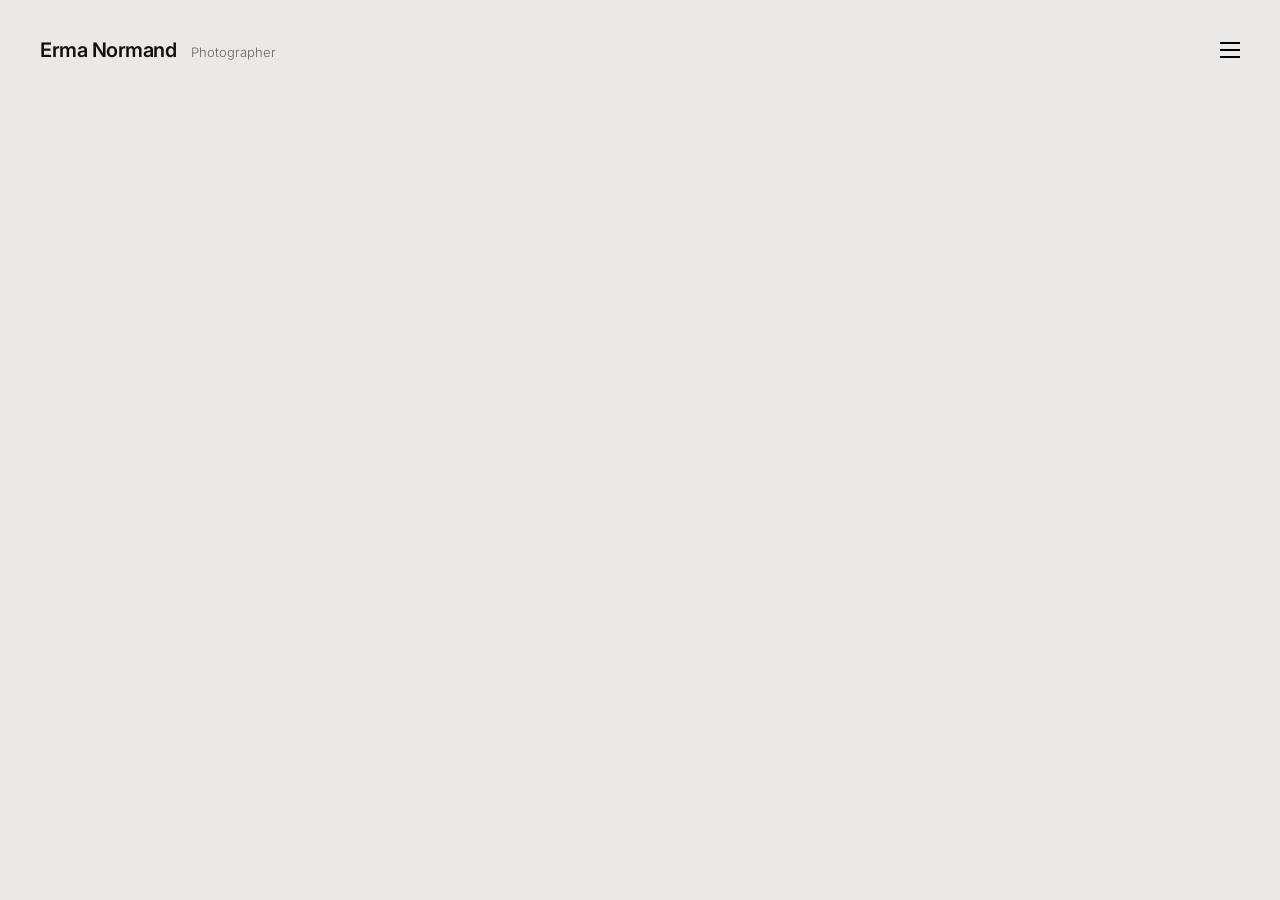
==== index.html @ 84e6f66c "Add files via upload" ====
<!DOCTYPE html>
<html lang="ko">
<head>
    <meta charset="UTF-8">
    <meta name="viewport" content="width=device-width, initial-scale=1.0">
    <title>Erma Normand | Photographer</title>
    <link rel="preconnect" href="https://fonts.googleapis.com">
    <link href="https://fonts.googleapis.com/css2?family=Inter:wght@300;400;600&display=swap" rel="stylesheet">
    <link rel="stylesheet" href="style.css">
</head>
<body>

    <header class="site-header">
        <div class="header-left">
            <h1 class="site-logo">Erma Normand</h1>
            <span class="site-subtitle">Photographer</span>
        </div>
        <button class="menu-toggle" aria-label="메뉴 열기">
            <span></span>
            <span></span>
            <span></span>
        </button>
    </header>

    <main class="gallery-container" id="gallery-feed"></main>

    <script src="script.js"></script>
</body>
</html>
---- style.css ----
/* 기본 초기화 */
* { box-sizing: border-box; margin: 0; padding: 0; }
body {
    background-color: #eae9e7; /* 레퍼런스의 따뜻한 그레이 배경색 */
    color: #111;
    font-family: 'Inter', sans-serif; /* 전체 고딕체 적용 */
    line-height: 1.5;
    padding: 0 40px; /* 좌우 여백 */
    -webkit-font-smoothing: antialiased;
}

/* 헤더 스타일: 레퍼런스와 동일하게 좌 로고, 우 햄버거 */
.site-header {
    height: 100px;
    display: flex;
    justify-content: space-between;
    align-items: center;
    max-width: 1400px;
    margin: 0 auto;
}

.header-left { display: flex; align-items: baseline; gap: 15px; }
.site-logo { font-size: 20px; font-weight: 600; letter-spacing: -0.5px; }
.site-subtitle { font-size: 13px; font-weight: 300; color: #666; }

/* 햄버거 메뉴 아이콘 */
.menu-toggle {
    background: none; border: none; cursor: pointer;
    width: 20px; height: 16px;
    display: flex; flex-direction: column; justify-content: space-between;
}
.menu-toggle span { display: block; width: 100%; height: 2px; background-color: #000; }

/* [핵심] 불규칙 조밀 갤러리 (Masonry 레이아웃) */
.gallery-container {
    max-width: 1400px;
    margin: 20px auto 100px;
    column-count: 3; /* 세로 컬럼 수. 화면이 크면 3개 */
    column-gap: 30px; /* 컬럼 사이 간격. 아주 좁게 */
}

/* 개별 이미지 아이템 */
.post-article {
    break-inside: avoid; /* 이미지가 컬럼 사이에서 잘리지 않도록 함 */
    margin-bottom: 30px; /* 아래쪽 간격 */
    position: relative;
    overflow: hidden;
}

.post-image {
    width: 100%;
    height: auto;
    display: block;
    /* transition: transform 0.4s ease; /* 호버 효과를 원하면 주석 해제 */
}

/* 마우스 올렸을 때 효과 (원할 경우 주석 해제) */
/* .post-article:hover .post-image { transform: scale(1.03); } */

/* 모바일 화면 대응 */
@media (max-width: 900px) {
    body { padding: 0 20px; }
    .gallery-container { column-count: 2; column-gap: 20px; }
}
@media (max-width: 600px) {
    .gallery-container { column-count: 1; column-gap: 15px; }
}
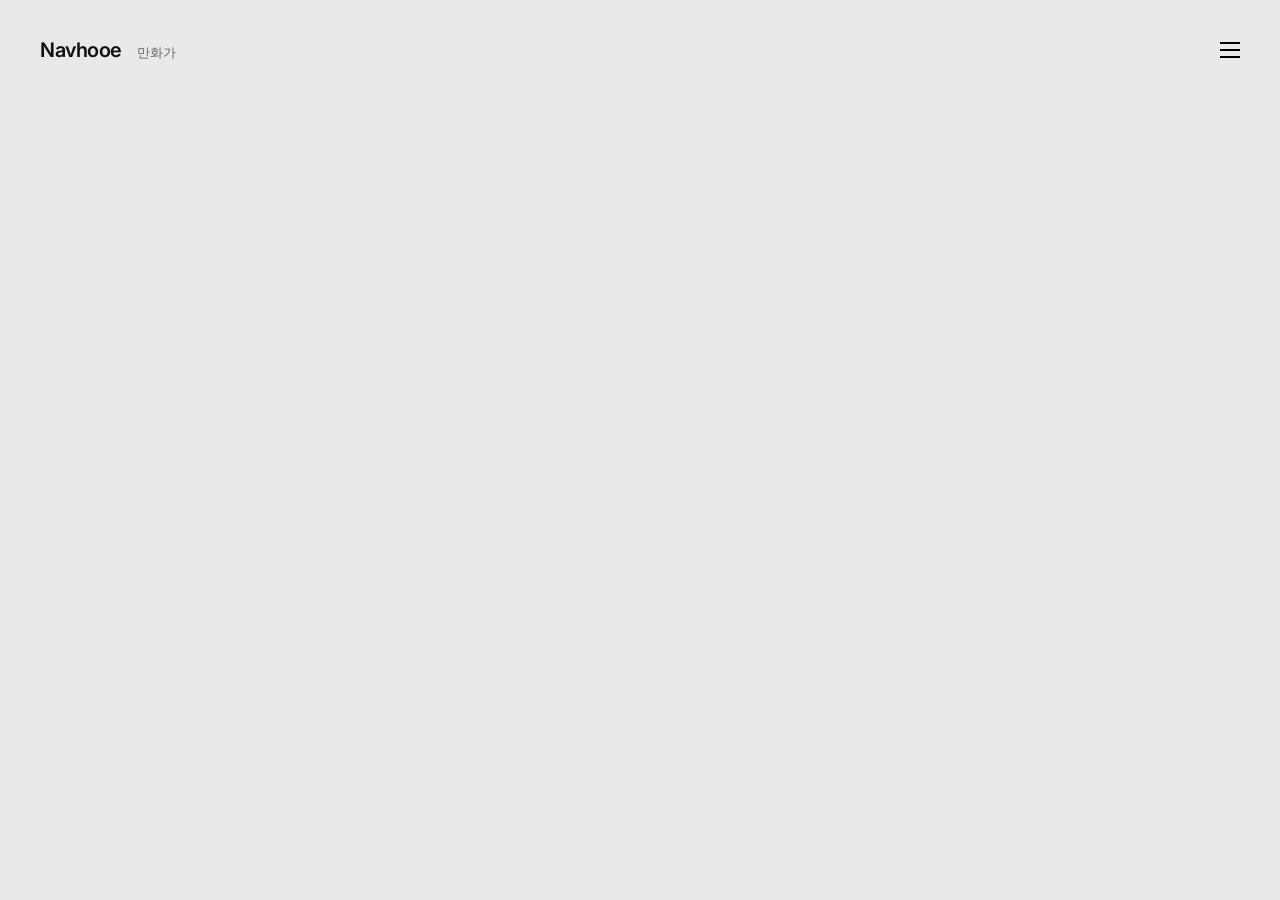
==== commit ee11ff39: "Add files via upload" ====
--- a/index.html
+++ b/index.html
@@ -3,7 +3,7 @@
 <head>
     <meta charset="UTF-8">
     <meta name="viewport" content="width=device-width, initial-scale=1.0">
-    <title>Erma Normand | Photographer</title>
+    <title>Navhooe | 만화가</title>
     <link rel="preconnect" href="https://fonts.googleapis.com">
     <link href="https://fonts.googleapis.com/css2?family=Inter:wght@300;400;600&display=swap" rel="stylesheet">
     <link rel="stylesheet" href="style.css">
@@ -12,16 +12,26 @@
 
     <header class="site-header">
         <div class="header-left">
-            <h1 class="site-logo">Erma Normand</h1>
-            <span class="site-subtitle">Photographer</span>
+            <h1 class="site-logo">Navhooe</h1>
+            <span class="site-subtitle">만화가</span>
         </div>
-        <button class="menu-toggle" aria-label="메뉴 열기">
+        <button class="menu-toggle" id="menu-toggle-btn" aria-label="메뉴 열기">
             <span></span>
             <span></span>
             <span></span>
         </button>
     </header>
 
+    <div class="menu-overlay" id="menu-overlay-area">
+        <button class="close-overlay" id="close-overlay-btn" aria-label="메뉴 닫기">
+            X
+        </button>
+        <ul>
+            <li><a href="index.html">포트폴리오</a></li>
+            <li><a href="about.html">Erma에 대하여</a></li>
+            </ul>
+    </div>
+
     <main class="gallery-container" id="gallery-feed"></main>
 
     <script src="script.js"></script>
--- a/style.css
+++ b/style.css
@@ -1,4 +1,6 @@
-/* 기본 초기화 */
+/* style.css */
+
+/* --- 기본 설정 및 폰트 --- */
 * { box-sizing: border-box; margin: 0; padding: 0; }
 body {
     background-color: #eae9e7; /* 레퍼런스의 따뜻한 그레이 배경색 */
@@ -7,9 +9,25 @@
     line-height: 1.5;
     padding: 0 40px; /* 좌우 여백 */
     -webkit-font-smoothing: antialiased;
-}
-
-/* 헤더 스타일: 레퍼런스와 동일하게 좌 로고, 우 햄버거 */
+    position: relative; /* 오버레이 메뉴를 위해 */
+    overflow-x: hidden;
+}
+
+/* --- [핵심] 촌스러운 링크 스타일 제거 및 세련된 호버 효과 --- */
+a {
+    text-decoration: none; /* 밑줄 제거 */
+    color: #111; /* 보라색 대신 검정색 고정 */
+    transition: opacity 0.3s;
+}
+/* 다 가본 링크 색 제거: a:visited, a:active 모두 color를 #111로 고정 */
+a:visited, a:active {
+    color: #111; 
+}
+a:hover {
+    color: #888; /* 호버했을 때만 부드럽게 색 변화 */
+}
+
+/* --- 헤더 스타일: 좌 로고, 우 햄버거 (공통) --- */
 .site-header {
     height: 100px;
     display: flex;
@@ -17,51 +35,171 @@
     align-items: center;
     max-width: 1400px;
     margin: 0 auto;
+    position: relative; /* 메뉴 토글 버튼을 위해 */
 }
 
 .header-left { display: flex; align-items: baseline; gap: 15px; }
 .site-logo { font-size: 20px; font-weight: 600; letter-spacing: -0.5px; }
 .site-subtitle { font-size: 13px; font-weight: 300; color: #666; }
 
-/* 햄버거 메뉴 아이콘 */
+/* --- 햄버거 메뉴 토글 버튼 (공통) --- */
 .menu-toggle {
     background: none; border: none; cursor: pointer;
     width: 20px; height: 16px;
     display: flex; flex-direction: column; justify-content: space-between;
-}
-.menu-toggle span { display: block; width: 100%; height: 2px; background-color: #000; }
-
-/* [핵심] 불규칙 조밀 갤러리 (Masonry 레이아웃) */
+    z-index: 1001; /* 오버레이보다 위 */
+}
+.menu-toggle span { display: block; width: 100%; height: 2px; background-color: #000; transition: all 0.3s; }
+
+/* 메뉴가 열렸을 때 햄버거 아이콘 변환 (X 형태) */
+.menu-open .menu-toggle span:nth-child(1) { transform: rotate(45deg) translate(5px, 5px); }
+.menu-open .menu-toggle span:nth-child(2) { opacity: 0; }
+.menu-open .menu-toggle span:nth-child(3) { transform: rotate(-45deg) translate(5px, -5px); }
+
+/* --- [수정] 오버레이 드롭다운 메뉴 스타일 (image_4.png처럼) --- */
+.menu-overlay {
+    position: fixed;
+    top: 0; left: 0;
+    width: 100vw; height: 100vh;
+    background-color: rgba(234, 233, 231, 0.95); /* 투명한 따뜻한 그레이 배경 */
+    z-index: 1000;
+    display: flex;
+    flex-direction: column;
+    justify-content: center;
+    align-items: center;
+    opacity: 0; visibility: hidden; /* 기본: 숨김 */
+    transition: all 0.4s ease-in-out;
+}
+
+/* 메뉴가 열렸을 때 오버레이 활성화 */
+.menu-open .menu-overlay { opacity: 1; visibility: visible; }
+
+.menu-overlay ul { list-style: none; text-align: center; }
+.menu-overlay li { margin: 25px 0; }
+.menu-overlay a {
+    font-size: 28px;
+    font-weight: 400;
+    color: #000;
+}
+.menu-overlay a:hover { color: #888; }
+
+/* 오버레이 전용 'X' 닫기 아이콘 */
+.close-overlay {
+    position: absolute;
+    top: 40px;
+    right: 40px;
+    background: none;
+    border: none;
+    cursor: pointer;
+    font-size: 24px;
+    color: #000;
+    z-index: 1002;
+    display: none; /* 기본 숨김 */
+}
+.menu-open .close-overlay { display: block; } /* 메뉴 열렸을 때만 표시 */
+
+
+/* --- [메인] 조밀한 불규칙 갤러리 (Masonry 레이아웃) --- */
 .gallery-container {
     max-width: 1400px;
     margin: 20px auto 100px;
-    column-count: 3; /* 세로 컬럼 수. 화면이 크면 3개 */
-    column-gap: 30px; /* 컬럼 사이 간격. 아주 좁게 */
-}
-
-/* 개별 이미지 아이템 */
-.post-article {
+    column-count: 3; /* 세로 컬럼 수 */
+    column-gap: 30px; /* 컬럼 사이 간격 */
+}
+
+/* [핵심] 개별 포스트 아이템 - 클릭 가능하게 `<a>`로 구성 */
+.post-article-card {
     break-inside: avoid; /* 이미지가 컬럼 사이에서 잘리지 않도록 함 */
     margin-bottom: 30px; /* 아래쪽 간격 */
-    position: relative;
-    overflow: hidden;
-}
-
-.post-image {
+    display: block; /* 클릭 가능 */
+    transition: transform 0.4s ease;
+}
+.post-article-card:hover { transform: scale(1.03); } /* 호버 효과 */
+
+.post-image-thumbnail {
     width: 100%;
     height: auto;
     display: block;
-    /* transition: transform 0.4s ease; /* 호버 효과를 원하면 주석 해제 */
-}
-
-/* 마우스 올렸을 때 효과 (원할 경우 주석 해제) */
-/* .post-article:hover .post-image { transform: scale(1.03); } */
-
-/* 모바일 화면 대응 */
+}
+
+/* --- [상세 페이지] 스타일 (post.html 용) --- */
+.detail-container {
+    max-width: 1000px;
+    margin: 60px auto 100px;
+}
+
+.detail-post-article {
+    text-align: left; /* 기본 정렬 */
+}
+
+.detail-post-image {
+    width: 100%;
+    height: auto;
+    display: block;
+    margin-bottom: 40px;
+}
+
+.detail-post-meta-area {
+    margin-bottom: 30px;
+}
+
+.detail-post-title {
+    font-size: 28px;
+    font-weight: 600;
+    margin-bottom: 10px;
+}
+
+.detail-post-date {
+    font-size: 14px;
+    color: #666;
+    margin-bottom: 25px;
+}
+
+.detail-post-body {
+    font-size: 16px;
+    color: #333;
+    max-width: 700px; /* 본문 폭 제한 */
+    margin: 0 0 0 auto; /* [수정] 본문만 오른쪽 정렬 - image_2.png 스타일 */
+}
+
+/* --- [About 페이지] 스타일 (about.html 용) - [핵심] 가운데 정렬 --- */
+.about-container {
+    max-width: 800px;
+    margin: 100px auto;
+    text-align: center; /* 전체 가운데 정렬 */
+}
+
+.about-page-title {
+    font-size: 32px;
+    font-weight: 700;
+    margin-bottom: 40px;
+}
+
+.about-page-image {
+    width: 100%;
+    height: auto;
+    max-width: 600px;
+    border-radius: 4px;
+    margin: 0 auto 40px;
+    display: block;
+}
+
+.about-page-body p {
+    font-size: 17px;
+    color: #444;
+    margin-bottom: 25px;
+    line-height: 1.8;
+}
+
+/* --- 모바일 대응 --- */
 @media (max-width: 900px) {
     body { padding: 0 20px; }
     .gallery-container { column-count: 2; column-gap: 20px; }
+    .detail-container, .about-container { margin: 40px auto; }
 }
 @media (max-width: 600px) {
     .gallery-container { column-count: 1; column-gap: 15px; }
+    .menu-overlay a { font-size: 20px; }
+    .detail-post-title { font-size: 22px; }
+    .detail-post-body { margin: 0; text-align: left; } /* 모바일에선 왼쪽 정렬 */
 }
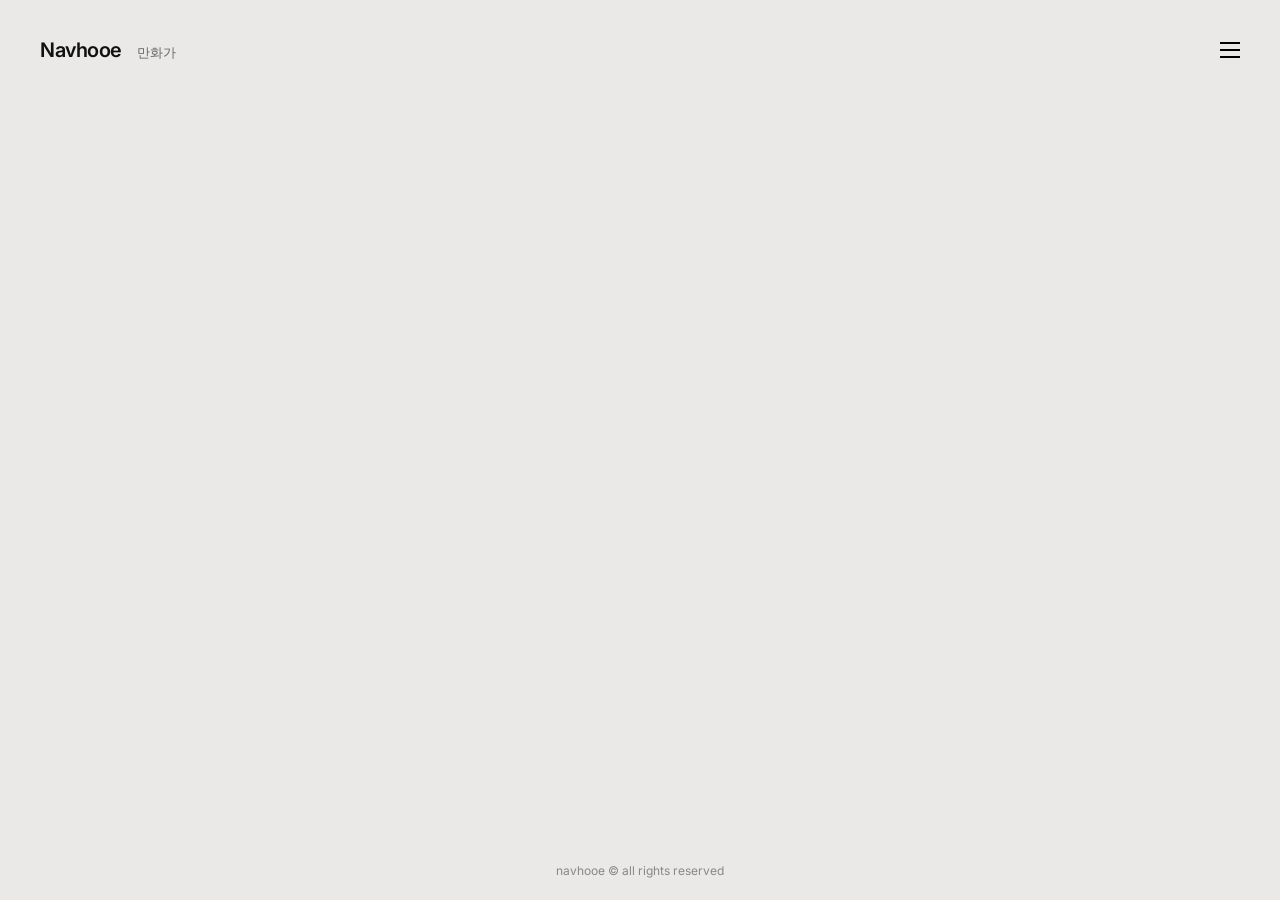
==== commit 19f3c4ab: "Add files via upload" ====
--- a/index.html
+++ b/index.html
@@ -9,31 +9,29 @@
     <link rel="stylesheet" href="style.css">
 </head>
 <body>
-
     <header class="site-header">
         <div class="header-left">
             <h1 class="site-logo">Navhooe</h1>
             <span class="site-subtitle">만화가</span>
         </div>
-        <button class="menu-toggle" id="menu-toggle-btn" aria-label="메뉴 열기">
-            <span></span>
-            <span></span>
-            <span></span>
+        <button class="menu-toggle" id="menu-toggle-btn" aria-label="메뉴 토글">
+            <span></span><span></span><span></span>
         </button>
     </header>
 
     <div class="menu-overlay" id="menu-overlay-area">
-        <button class="close-overlay" id="close-overlay-btn" aria-label="메뉴 닫기">
-            X
-        </button>
         <ul>
             <li><a href="index.html">포트폴리오</a></li>
-            <li><a href="about.html">Erma에 대하여</a></li>
-            </ul>
+            <li><a href="about.html">이 사이트에 대하여</a></li>
+        </ul>
     </div>
 
     <main class="gallery-container" id="gallery-feed"></main>
 
+    <footer class="site-footer">
+        navhooe &copy; all rights reserved
+    </footer>
+
     <script src="script.js"></script>
 </body>
 </html>
--- a/style.css
+++ b/style.css
@@ -5,201 +5,169 @@
 body {
     background-color: #eae9e7; /* 레퍼런스의 따뜻한 그레이 배경색 */
     color: #111;
-    font-family: 'Inter', sans-serif; /* 전체 고딕체 적용 */
+    font-family: 'Inter', sans-serif;
     line-height: 1.5;
     padding: 0 40px; /* 좌우 여백 */
     -webkit-font-smoothing: antialiased;
-    position: relative; /* 오버레이 메뉴를 위해 */
+    position: relative; 
     overflow-x: hidden;
+    display: flex;
+    flex-direction: column;
+    min-height: 100vh; /* 푸터를 하단에 고정하기 위함 */
 }
 
-/* --- [핵심] 촌스러운 링크 스타일 제거 및 세련된 호버 효과 --- */
+/* --- 링크 스타일 --- */
 a {
-    text-decoration: none; /* 밑줄 제거 */
-    color: #111; /* 보라색 대신 검정색 고정 */
+    text-decoration: none; 
+    color: #111; 
     transition: opacity 0.3s;
 }
-/* 다 가본 링크 색 제거: a:visited, a:active 모두 color를 #111로 고정 */
 a:visited, a:active {
     color: #111; 
 }
 a:hover {
-    color: #888; /* 호버했을 때만 부드럽게 색 변화 */
+    color: #888; 
 }
 
-/* --- 헤더 스타일: 좌 로고, 우 햄버거 (공통) --- */
+/* --- 헤더 스타일 --- */
 .site-header {
     height: 100px;
     display: flex;
     justify-content: space-between;
     align-items: center;
     max-width: 1400px;
+    width: 100%;
     margin: 0 auto;
-    position: relative; /* 메뉴 토글 버튼을 위해 */
+    position: relative; 
+    z-index: 1002; /* 오버레이 메뉴보다 위로 오도록 설정 */
 }
 
 .header-left { display: flex; align-items: baseline; gap: 15px; }
 .site-logo { font-size: 20px; font-weight: 600; letter-spacing: -0.5px; }
 .site-subtitle { font-size: 13px; font-weight: 300; color: #666; }
 
-/* --- 햄버거 메뉴 토글 버튼 (공통) --- */
+/* --- 햄버거 메뉴 토글 버튼 --- */
 .menu-toggle {
     background: none; border: none; cursor: pointer;
     width: 20px; height: 16px;
     display: flex; flex-direction: column; justify-content: space-between;
-    z-index: 1001; /* 오버레이보다 위 */
+    z-index: 1002; 
 }
 .menu-toggle span { display: block; width: 100%; height: 2px; background-color: #000; transition: all 0.3s; }
 
 /* 메뉴가 열렸을 때 햄버거 아이콘 변환 (X 형태) */
-.menu-open .menu-toggle span:nth-child(1) { transform: rotate(45deg) translate(5px, 5px); }
+.menu-open .menu-toggle span:nth-child(1) { transform: translateY(7px) rotate(45deg); }
 .menu-open .menu-toggle span:nth-child(2) { opacity: 0; }
-.menu-open .menu-toggle span:nth-child(3) { transform: rotate(-45deg) translate(5px, -5px); }
+.menu-open .menu-toggle span:nth-child(3) { transform: translateY(-7px) rotate(-45deg); }
 
-/* --- [수정] 오버레이 드롭다운 메뉴 스타일 (image_4.png처럼) --- */
+/* --- [수정] 오버레이 메뉴 (우측 상단 정렬 및 글자 크기 축소) --- */
 .menu-overlay {
     position: fixed;
-    top: 0; left: 0;
-    width: 100vw; height: 100vh;
-    background-color: rgba(234, 233, 231, 0.95); /* 투명한 따뜻한 그레이 배경 */
+    top: 0; left: 0; width: 100%; height: 100%;
+    background-color: rgba(234, 233, 231, 0.95); /* 배경색과 비슷하게, 살짝 투명도 적용 */
     z-index: 1000;
+    opacity: 0;
+    visibility: hidden;
+    transition: opacity 0.3s ease, visibility 0.3s ease;
+    
+    /* 텍스트 우측 상단 배치 */
     display: flex;
-    flex-direction: column;
-    justify-content: center;
-    align-items: center;
-    opacity: 0; visibility: hidden; /* 기본: 숨김 */
-    transition: all 0.4s ease-in-out;
+    justify-content: flex-end; 
+    padding-top: 100px; /* 헤더 높이만큼 띄움 */
+    padding-right: 40px; /* 전체 body 여백과 동일하게 적용 */
 }
 
-/* 메뉴가 열렸을 때 오버레이 활성화 */
-.menu-open .menu-overlay { opacity: 1; visibility: visible; }
-
-.menu-overlay ul { list-style: none; text-align: center; }
-.menu-overlay li { margin: 25px 0; }
-.menu-overlay a {
-    font-size: 28px;
-    font-weight: 400;
-    color: #000;
-}
-.menu-overlay a:hover { color: #888; }
-
-/* 오버레이 전용 'X' 닫기 아이콘 */
-.close-overlay {
-    position: absolute;
-    top: 40px;
-    right: 40px;
-    background: none;
-    border: none;
-    cursor: pointer;
-    font-size: 24px;
-    color: #000;
-    z-index: 1002;
-    display: none; /* 기본 숨김 */
-}
-.menu-open .close-overlay { display: block; } /* 메뉴 열렸을 때만 표시 */
-
-
-/* --- [메인] 조밀한 불규칙 갤러리 (Masonry 레이아웃) --- */
-.gallery-container {
-    max-width: 1400px;
-    margin: 20px auto 100px;
-    column-count: 3; /* 세로 컬럼 수 */
-    column-gap: 30px; /* 컬럼 사이 간격 */
+.menu-open .menu-overlay {
+    opacity: 1;
+    visibility: visible;
 }
 
-/* [핵심] 개별 포스트 아이템 - 클릭 가능하게 `<a>`로 구성 */
-.post-article-card {
-    break-inside: avoid; /* 이미지가 컬럼 사이에서 잘리지 않도록 함 */
-    margin-bottom: 30px; /* 아래쪽 간격 */
-    display: block; /* 클릭 가능 */
-    transition: transform 0.4s ease;
-}
-.post-article-card:hover { transform: scale(1.03); } /* 호버 효과 */
-
-.post-image-thumbnail {
-    width: 100%;
-    height: auto;
-    display: block;
+.menu-overlay ul {
+    list-style: none;
+    text-align: right; /* 글자 우측 정렬 */
 }
 
-/* --- [상세 페이지] 스타일 (post.html 용) --- */
-.detail-container {
-    max-width: 1000px;
-    margin: 60px auto 100px;
+.menu-overlay li {
+    margin-bottom: 20px;
 }
 
-.detail-post-article {
-    text-align: left; /* 기본 정렬 */
+.menu-overlay a {
+    font-size: 14px; /* 글자 크기 줄임 (이미지 2 참고) */
+    font-weight: 400;
+    color: #111;
 }
 
-.detail-post-image {
+/* --- 메인 컨텐츠 영역 (푸터를 하단으로 밀어내기) --- */
+main {
+    flex: 1; /* 남은 공간을 모두 차지하여 푸터가 밑으로 가게 함 */
+    max-width: 1400px;
     width: 100%;
-    height: auto;
-    display: block;
-    margin-bottom: 40px;
+    margin: 0 auto;
 }
 
-.detail-post-meta-area {
-    margin-bottom: 30px;
+/* --- 갤러리 및 상세페이지 스타일 --- */
+.gallery-container { 
+    display: grid; 
+    grid-template-columns: repeat(auto-fill, minmax(300px, 1fr)); 
+    gap: 20px; 
+    padding: 40px 0; 
+}
+.post-image-thumbnail { 
+    width: 100%; 
+    height: auto; 
+    display: block; 
+    object-fit: cover; 
+}
+.detail-post-image { 
+    max-width: 100%; 
+    height: auto; 
+    display: block; 
+    margin: 0 auto 20px; 
+}
+.detail-post-meta-area { 
+    text-align: center; 
+    margin-bottom: 30px; 
+}
+.detail-post-title { 
+    font-size: 24px; 
+    margin-bottom: 5px; 
+}
+.detail-post-date { 
+    font-size: 14px; 
+    color: #666; 
+}
+.detail-post-body { 
+    max-width: 800px; 
+    margin: 0 auto; 
+    line-height: 1.8; 
 }
 
-.detail-post-title {
-    font-size: 28px;
-    font-weight: 600;
-    margin-bottom: 10px;
+/* --- About 페이지 스타일 --- */
+.about-container { 
+    max-width: 800px; 
+    margin: 0 auto; 
+    padding: 40px 0; 
+}
+.about-page-title { 
+    font-size: 28px; 
+    margin-bottom: 20px; 
+    text-align: center; 
+}
+.about-page-image { 
+    width: 100%; 
+    max-width: 600px; 
+    display: block; 
+    margin: 0 auto 30px; 
+}
+.about-page-body p {
+    margin-bottom: 15px;
 }
 
-.detail-post-date {
-    font-size: 14px;
-    color: #666;
-    margin-bottom: 25px;
-}
-
-.detail-post-body {
-    font-size: 16px;
-    color: #333;
-    max-width: 700px; /* 본문 폭 제한 */
-    margin: 0 0 0 auto; /* [수정] 본문만 오른쪽 정렬 - image_2.png 스타일 */
-}
-
-/* --- [About 페이지] 스타일 (about.html 용) - [핵심] 가운데 정렬 --- */
-.about-container {
-    max-width: 800px;
-    margin: 100px auto;
-    text-align: center; /* 전체 가운데 정렬 */
-}
-
-.about-page-title {
-    font-size: 32px;
-    font-weight: 700;
-    margin-bottom: 40px;
-}
-
-.about-page-image {
+/* --- [수정] 하단 푸터 (카피라이트) 스타일 --- */
+.site-footer {
+    text-align: center;
+    padding: 40px 0 20px;
+    font-size: 12px;
+    color: #888;
     width: 100%;
-    height: auto;
-    max-width: 600px;
-    border-radius: 4px;
-    margin: 0 auto 40px;
-    display: block;
-}
-
-.about-page-body p {
-    font-size: 17px;
-    color: #444;
-    margin-bottom: 25px;
-    line-height: 1.8;
-}
-
-/* --- 모바일 대응 --- */
-@media (max-width: 900px) {
-    body { padding: 0 20px; }
-    .gallery-container { column-count: 2; column-gap: 20px; }
-    .detail-container, .about-container { margin: 40px auto; }
-}
-@media (max-width: 600px) {
-    .gallery-container { column-count: 1; column-gap: 15px; }
-    .menu-overlay a { font-size: 20px; }
-    .detail-post-title { font-size: 22px; }
-    .detail-post-body { margin: 0; text-align: left; } /* 모바일에선 왼쪽 정렬 */
 }
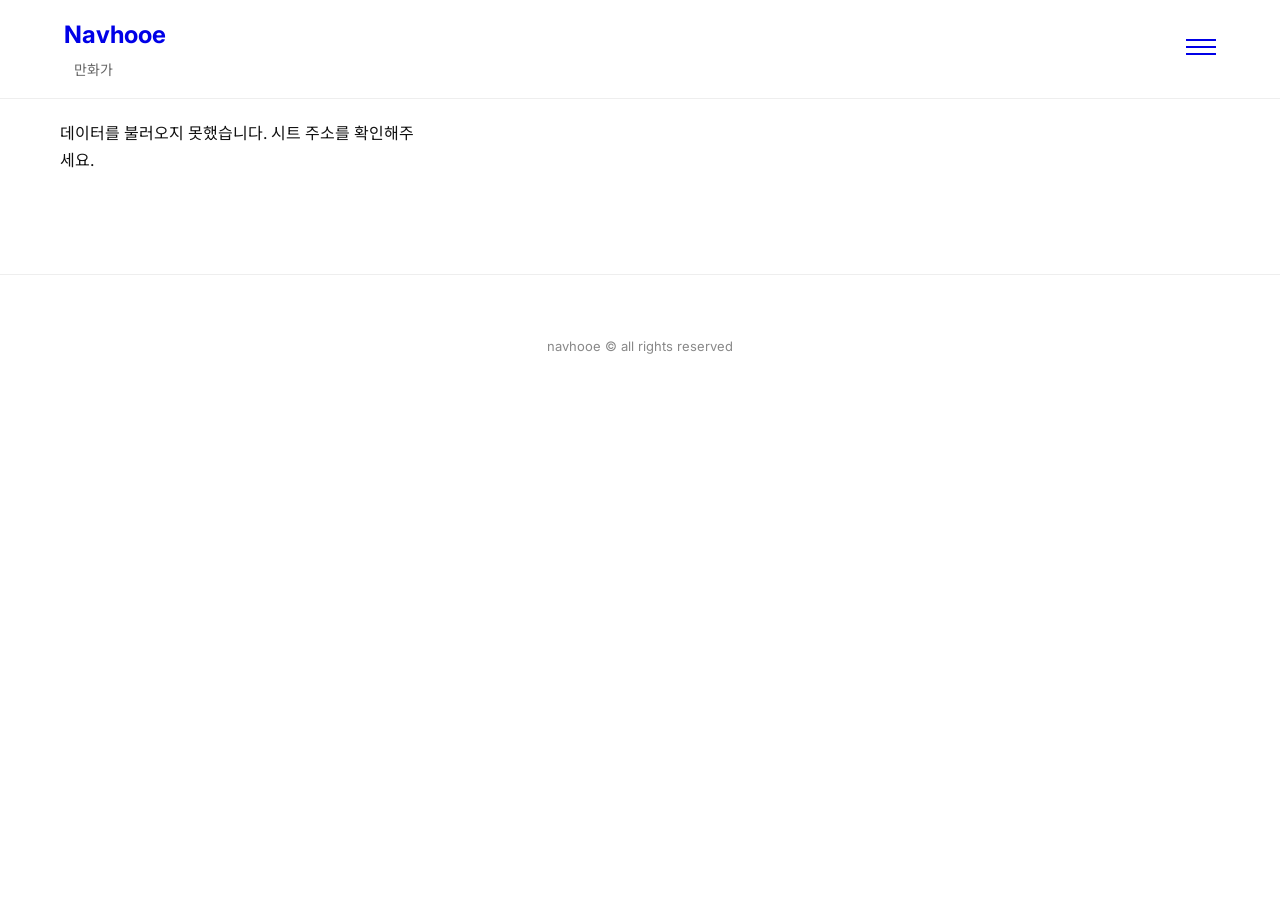
==== commit 2591b74d: "Add files via upload" ====
--- a/index.html
+++ b/index.html
@@ -5,33 +5,219 @@
     <meta name="viewport" content="width=device-width, initial-scale=1.0">
     <title>Navhooe | 만화가</title>
     <link rel="preconnect" href="https://fonts.googleapis.com">
-    <link href="https://fonts.googleapis.com/css2?family=Inter:wght@300;400;600&display=swap" rel="stylesheet">
-    <link rel="stylesheet" href="style.css">
+    <link href="https://fonts.googleapis.com/css2?family=Inter:wght@300;400;600&family=Noto+Sans+KR:wght@300;400;700&display=swap" rel="stylesheet">
+    <style>
+        /* --- 기본 스타일 (노안을 고려해 폰트 크기와 대비를 높였습니다) --- */
+        :root {
+            --main-blue: #0000E7;
+            --bg-color: #ffffff;
+            --text-color: #111111;
+        }
+
+        * { box-sizing: border-box; margin: 0; padding: 0; }
+        body {
+            font-family: 'Inter', 'Noto Sans KR', sans-serif;
+            background-color: var(--bg-color);
+            color: var(--text-color);
+            line-height: 1.7;
+            padding-top: 80px; /* 헤더 공간 */
+        }
+        a { color: inherit; text-decoration: none; }
+
+        /* --- 헤더 스타일 --- */
+        .site-header {
+            position: fixed; top: 0; left: 0; width: 100%;
+            background: rgba(255, 255, 255, 0.95);
+            border-bottom: 1px solid #eeeeee;
+            padding: 15px 5%;
+            display: flex; justify-content: space-between; align-items: center;
+            z-index: 1000;
+        }
+        .site-logo { font-size: 24px; font-weight: 700; color: var(--main-blue); }
+        .site-subtitle { font-size: 14px; margin-left: 10px; color: #666; }
+
+        /* --- 메뉴 버튼 --- */
+        .menu-toggle {
+            background: none; border: none; cursor: pointer;
+            width: 30px; height: 20px; position: relative;
+        }
+        .menu-toggle span {
+            display: block; width: 100%; height: 2px;
+            background: var(--main-blue); margin-bottom: 5px;
+            transition: 0.3s;
+        }
+
+        /* --- 메뉴 레이어 (오버레이) --- */
+        .menu-overlay {
+            position: fixed; top: 0; left: 0; width: 100%; height: 100%;
+            background: white; z-index: 999;
+            display: none; flex-direction: column;
+            justify-content: center; align-items: center;
+        }
+        .menu-overlay.active { display: flex; }
+        .menu-overlay ul { list-style: none; text-align: center; }
+        .menu-overlay li { margin: 20px 0; }
+        .menu-overlay a { font-size: 30px; font-weight: 700; }
+
+        /* --- 갤러리/포스트 컨테이너 --- */
+        .gallery-container {
+            max-width: 1200px; margin: 40px auto; padding: 0 20px;
+            display: grid; grid-template-columns: repeat(auto-fill, minmax(300px, 1fr));
+            gap: 30px;
+        }
+
+        /* 상세 페이지일 때 컨테이너 스타일 */
+        .detail-view { max-width: 800px; margin: 40px auto; padding: 0 20px; grid-template-columns: 1fr; }
+
+        /* --- 카드 스타일 --- */
+        .post-card { border: 1px solid #eee; padding: 20px; transition: 0.3s; }
+        .post-card:hover { border-color: var(--main-blue); }
+        .post-title { font-size: 22px; font-weight: 700; margin-bottom: 15px; display: block; }
+        .post-excerpt { font-size: 15px; color: #444; margin-bottom: 20px; max-height: 150px; overflow: hidden; }
+
+        /* --- 이미지 스타일 (핵심) --- */
+        img {
+            max-width: 100%; height: auto; display: block;
+            margin: 15px 0; border-radius: 4px;
+        }
+        .card-thumbnail img { margin: 0 0 15px 0; max-height: 250px; object-fit: cover; width: 100%; }
+
+        /* --- 푸터 --- */
+        .site-footer { text-align: center; padding: 60px 0; font-size: 13px; color: #888; border-top: 1px solid #eee; margin-top: 100px; }
+
+        /* 태그 */
+        .tag { display: inline-block; margin-right: 10px; font-size: 13px; color: var(--main-blue); font-weight: 600; }
+
+        /* 이전/다음 글 */
+        .post-nav { display: flex; justify-content: space-between; margin-top: 60px; padding-top: 20px; border-top: 1px solid #eee; font-weight: bold; }
+    </style>
 </head>
 <body>
     <header class="site-header">
         <div class="header-left">
-            <h1 class="site-logo">Navhooe</h1>
+            <a href="./"><h1 class="site-logo">Navhooe</h1></a>
             <span class="site-subtitle">만화가</span>
         </div>
-        <button class="menu-toggle" id="menu-toggle-btn" aria-label="메뉴 토글">
+        <button class="menu-toggle" id="menu-toggle-btn">
             <span></span><span></span><span></span>
         </button>
     </header>
 
     <div class="menu-overlay" id="menu-overlay-area">
         <ul>
-            <li><a href="index.html">포트폴리오</a></li>
+            <li><a href="./">포트폴리오</a></li>
             <li><a href="about.html">이 사이트에 대하여</a></li>
         </ul>
     </div>
 
-    <main class="gallery-container" id="gallery-feed"></main>
+    <main class="gallery-container" id="gallery-feed">
+        <p style="text-align:center; grid-column: 1/-1;">포트폴리오를 불러오는 중입니다...</p>
+    </main>
 
     <footer class="site-footer">
         navhooe &copy; all rights reserved
     </footer>
 
-    <script src="script.js"></script>
+    <script>
+        // 1. 구글 시트 CSV 주소
+        const SHEET_URL = 'https://docs.google.com/spreadsheets/d/e/2PACX-1vTTMsp7P7HBbupv1HqtWgw8koVO9p28myR3bFmMfLdaAaGeo72ufEhZo3meZHzjLTskYDeJg-TI4kBD/pub?gid=0&single=true&output=csv';
+
+        // 2. 메뉴 토글 기능
+        const menuBtn = document.getElementById('menu-toggle-btn');
+        const menuOverlay = document.getElementById('menu-overlay-area');
+        menuBtn.onclick = () => menuOverlay.classList.toggle('active');
+        menuOverlay.onclick = () => menuOverlay.classList.remove('active');
+
+        // 3. 이미지 주소 자동 변환 함수
+        function formatContent(text) {
+            if (!text) return '';
+            // http로 시작하고 이미지 확장자로 끝나는 텍스트를 찾아 <img> 태그로 변환
+            const imageRegex = /(https?:\/\/.*\.(?:png|jpg|jpeg|gif|webp|svg))/gi;
+            return text.replace(imageRegex, '<img src="$1" alt="portfolio image">');
+        }
+
+        // 4. CSV 파서
+        function parseCSV(text) {
+            const rows = []; let row = []; let cell = ''; let isQuoted = false;
+            for (let i = 0; i < text.length; i++) {
+                let c = text[i], next = text[i+1];
+                if (c === '"' && isQuoted && next === '"') { cell += '"'; i++; }
+                else if (c === '"') { isQuoted = !isQuoted; }
+                else if (c === ',' && !isQuoted) { row.push(cell); cell = ''; }
+                else if (c === '\n' && !isQuoted) {
+                    row.push(cell); rows.push(row); row = []; cell = '';
+                } else { cell += c; }
+            }
+            if (cell !== '' || row.length > 0) { row.push(cell); rows.push(row); }
+            const headers = rows[0].map(h => h.trim().toLowerCase());
+            return rows.slice(1).map(r => {
+                let obj = {};
+                headers.forEach((h, i) => obj[h] = r[i] ? r[i].trim() : "");
+                return obj;
+            }).filter(item => item.id);
+        }
+
+        const feed = document.getElementById('gallery-feed');
+
+        // 5. 메인 리스트 렌더링
+        function renderList(posts) {
+            feed.innerHTML = '';
+            feed.classList.remove('detail-view');
+            [...posts].reverse().forEach(post => {
+                const contentHTML = formatContent(post.content || '');
+                const tags = post.tags ? post.tags.split(',').map(t => `<span class="tag">#${t.trim()}</span>`).join('') : '';
+                
+                feed.innerHTML += `
+                    <div class="post-card">
+                        <a href="?post=${post.id}" class="post-title">${post.title}</a>
+                        <div class="post-excerpt">${contentHTML}</div>
+                        <div class="post-tags">${tags}</div>
+                    </div>
+                `;
+            });
+        }
+
+        // 6. 상세 페이지 렌더링
+        function renderPost(post, allPosts) {
+            if (!post) { feed.innerHTML = '<p>글을 찾을 수 없습니다.</p>'; return; }
+            feed.innerHTML = '';
+            feed.classList.add('detail-view');
+
+            const contentHTML = formatContent(post.content || '');
+            const currentIndex = allPosts.findIndex(p => p.id === post.id);
+            const prev = allPosts[currentIndex - 1];
+            const next = allPosts[currentIndex + 1];
+
+            feed.innerHTML = `
+                <div class="detail-wrap">
+                    <h2 style="font-size:32px; margin-bottom:30px; color:var(--main-blue);">${post.title}</h2>
+                    <div style="font-size:18px;">${contentHTML}</div>
+                    <div class="post-nav">
+                        ${prev ? `<a href="?post=${prev.id}">← 이전 작품</a>` : '<span></span>'}
+                        <a href="./">목록으로</a>
+                        ${next ? `<a href="?post=${next.id}">다음 작품 →</a>` : '<span></span>'}
+                    </div>
+                </div>
+            `;
+        }
+
+        // 7. 초기 실행
+        async function init() {
+            try {
+                const res = await fetch(SHEET_URL);
+                const data = parseCSV(await res.text());
+                const postId = new URLSearchParams(window.location.search).get('post');
+
+                if (postId) {
+                    renderPost(data.find(p => p.id === postId), data);
+                } else {
+                    renderList(data);
+                }
+            } catch (e) {
+                feed.innerHTML = '<p>데이터를 불러오지 못했습니다. 시트 주소를 확인해주세요.</p>';
+            }
+        }
+        init();
+    </script>
 </body>
 </html>
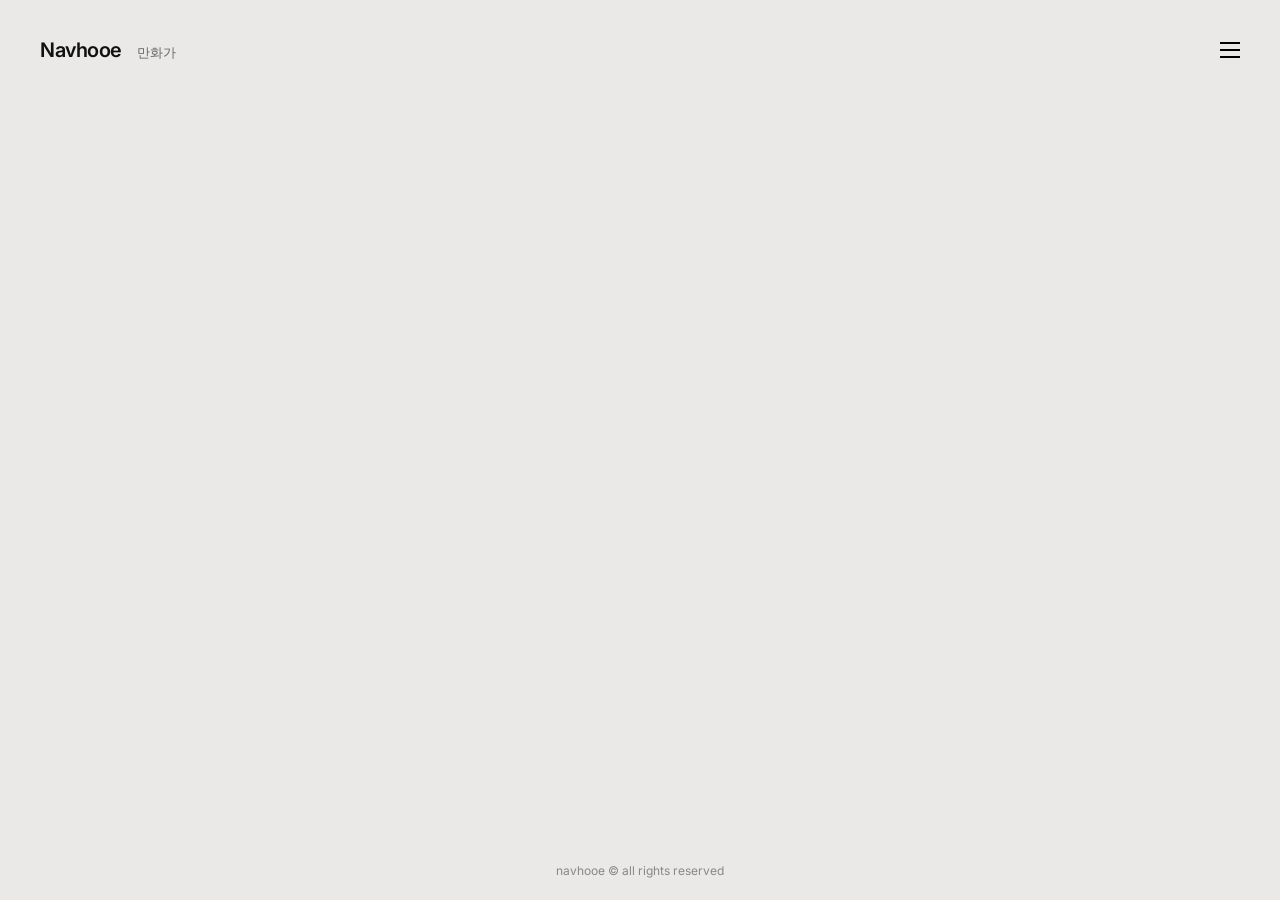
==== commit 7c4f0d36: "Add files via upload" ====
--- a/index.html
+++ b/index.html
@@ -5,219 +5,33 @@
     <meta name="viewport" content="width=device-width, initial-scale=1.0">
     <title>Navhooe | 만화가</title>
     <link rel="preconnect" href="https://fonts.googleapis.com">
-    <link href="https://fonts.googleapis.com/css2?family=Inter:wght@300;400;600&family=Noto+Sans+KR:wght@300;400;700&display=swap" rel="stylesheet">
-    <style>
-        /* --- 기본 스타일 (노안을 고려해 폰트 크기와 대비를 높였습니다) --- */
-        :root {
-            --main-blue: #0000E7;
-            --bg-color: #ffffff;
-            --text-color: #111111;
-        }
-
-        * { box-sizing: border-box; margin: 0; padding: 0; }
-        body {
-            font-family: 'Inter', 'Noto Sans KR', sans-serif;
-            background-color: var(--bg-color);
-            color: var(--text-color);
-            line-height: 1.7;
-            padding-top: 80px; /* 헤더 공간 */
-        }
-        a { color: inherit; text-decoration: none; }
-
-        /* --- 헤더 스타일 --- */
-        .site-header {
-            position: fixed; top: 0; left: 0; width: 100%;
-            background: rgba(255, 255, 255, 0.95);
-            border-bottom: 1px solid #eeeeee;
-            padding: 15px 5%;
-            display: flex; justify-content: space-between; align-items: center;
-            z-index: 1000;
-        }
-        .site-logo { font-size: 24px; font-weight: 700; color: var(--main-blue); }
-        .site-subtitle { font-size: 14px; margin-left: 10px; color: #666; }
-
-        /* --- 메뉴 버튼 --- */
-        .menu-toggle {
-            background: none; border: none; cursor: pointer;
-            width: 30px; height: 20px; position: relative;
-        }
-        .menu-toggle span {
-            display: block; width: 100%; height: 2px;
-            background: var(--main-blue); margin-bottom: 5px;
-            transition: 0.3s;
-        }
-
-        /* --- 메뉴 레이어 (오버레이) --- */
-        .menu-overlay {
-            position: fixed; top: 0; left: 0; width: 100%; height: 100%;
-            background: white; z-index: 999;
-            display: none; flex-direction: column;
-            justify-content: center; align-items: center;
-        }
-        .menu-overlay.active { display: flex; }
-        .menu-overlay ul { list-style: none; text-align: center; }
-        .menu-overlay li { margin: 20px 0; }
-        .menu-overlay a { font-size: 30px; font-weight: 700; }
-
-        /* --- 갤러리/포스트 컨테이너 --- */
-        .gallery-container {
-            max-width: 1200px; margin: 40px auto; padding: 0 20px;
-            display: grid; grid-template-columns: repeat(auto-fill, minmax(300px, 1fr));
-            gap: 30px;
-        }
-
-        /* 상세 페이지일 때 컨테이너 스타일 */
-        .detail-view { max-width: 800px; margin: 40px auto; padding: 0 20px; grid-template-columns: 1fr; }
-
-        /* --- 카드 스타일 --- */
-        .post-card { border: 1px solid #eee; padding: 20px; transition: 0.3s; }
-        .post-card:hover { border-color: var(--main-blue); }
-        .post-title { font-size: 22px; font-weight: 700; margin-bottom: 15px; display: block; }
-        .post-excerpt { font-size: 15px; color: #444; margin-bottom: 20px; max-height: 150px; overflow: hidden; }
-
-        /* --- 이미지 스타일 (핵심) --- */
-        img {
-            max-width: 100%; height: auto; display: block;
-            margin: 15px 0; border-radius: 4px;
-        }
-        .card-thumbnail img { margin: 0 0 15px 0; max-height: 250px; object-fit: cover; width: 100%; }
-
-        /* --- 푸터 --- */
-        .site-footer { text-align: center; padding: 60px 0; font-size: 13px; color: #888; border-top: 1px solid #eee; margin-top: 100px; }
-
-        /* 태그 */
-        .tag { display: inline-block; margin-right: 10px; font-size: 13px; color: var(--main-blue); font-weight: 600; }
-
-        /* 이전/다음 글 */
-        .post-nav { display: flex; justify-content: space-between; margin-top: 60px; padding-top: 20px; border-top: 1px solid #eee; font-weight: bold; }
-    </style>
+    <link href="https://fonts.googleapis.com/css2?family=Inter:wght@300;400;600&display=swap" rel="stylesheet">
+    <link rel="stylesheet" href="style.css">
 </head>
 <body>
     <header class="site-header">
         <div class="header-left">
-            <a href="./"><h1 class="site-logo">Navhooe</h1></a>
+            <h1 class="site-logo">Navhooe</h1>
             <span class="site-subtitle">만화가</span>
         </div>
-        <button class="menu-toggle" id="menu-toggle-btn">
+        <button class="menu-toggle" id="menu-toggle-btn" aria-label="메뉴 토글">
             <span></span><span></span><span></span>
         </button>
     </header>
 
     <div class="menu-overlay" id="menu-overlay-area">
         <ul>
-            <li><a href="./">포트폴리오</a></li>
+            <li><a href="index.html">포트폴리오</a></li>
             <li><a href="about.html">이 사이트에 대하여</a></li>
         </ul>
     </div>
 
-    <main class="gallery-container" id="gallery-feed">
-        <p style="text-align:center; grid-column: 1/-1;">포트폴리오를 불러오는 중입니다...</p>
-    </main>
+    <main class="gallery-container" id="gallery-feed"></main>
 
     <footer class="site-footer">
         navhooe &copy; all rights reserved
     </footer>
 
-    <script>
-        // 1. 구글 시트 CSV 주소
-        const SHEET_URL = 'https://docs.google.com/spreadsheets/d/e/2PACX-1vTTMsp7P7HBbupv1HqtWgw8koVO9p28myR3bFmMfLdaAaGeo72ufEhZo3meZHzjLTskYDeJg-TI4kBD/pub?gid=0&single=true&output=csv';
-
-        // 2. 메뉴 토글 기능
-        const menuBtn = document.getElementById('menu-toggle-btn');
-        const menuOverlay = document.getElementById('menu-overlay-area');
-        menuBtn.onclick = () => menuOverlay.classList.toggle('active');
-        menuOverlay.onclick = () => menuOverlay.classList.remove('active');
-
-        // 3. 이미지 주소 자동 변환 함수
-        function formatContent(text) {
-            if (!text) return '';
-            // http로 시작하고 이미지 확장자로 끝나는 텍스트를 찾아 <img> 태그로 변환
-            const imageRegex = /(https?:\/\/.*\.(?:png|jpg|jpeg|gif|webp|svg))/gi;
-            return text.replace(imageRegex, '<img src="$1" alt="portfolio image">');
-        }
-
-        // 4. CSV 파서
-        function parseCSV(text) {
-            const rows = []; let row = []; let cell = ''; let isQuoted = false;
-            for (let i = 0; i < text.length; i++) {
-                let c = text[i], next = text[i+1];
-                if (c === '"' && isQuoted && next === '"') { cell += '"'; i++; }
-                else if (c === '"') { isQuoted = !isQuoted; }
-                else if (c === ',' && !isQuoted) { row.push(cell); cell = ''; }
-                else if (c === '\n' && !isQuoted) {
-                    row.push(cell); rows.push(row); row = []; cell = '';
-                } else { cell += c; }
-            }
-            if (cell !== '' || row.length > 0) { row.push(cell); rows.push(row); }
-            const headers = rows[0].map(h => h.trim().toLowerCase());
-            return rows.slice(1).map(r => {
-                let obj = {};
-                headers.forEach((h, i) => obj[h] = r[i] ? r[i].trim() : "");
-                return obj;
-            }).filter(item => item.id);
-        }
-
-        const feed = document.getElementById('gallery-feed');
-
-        // 5. 메인 리스트 렌더링
-        function renderList(posts) {
-            feed.innerHTML = '';
-            feed.classList.remove('detail-view');
-            [...posts].reverse().forEach(post => {
-                const contentHTML = formatContent(post.content || '');
-                const tags = post.tags ? post.tags.split(',').map(t => `<span class="tag">#${t.trim()}</span>`).join('') : '';
-                
-                feed.innerHTML += `
-                    <div class="post-card">
-                        <a href="?post=${post.id}" class="post-title">${post.title}</a>
-                        <div class="post-excerpt">${contentHTML}</div>
-                        <div class="post-tags">${tags}</div>
-                    </div>
-                `;
-            });
-        }
-
-        // 6. 상세 페이지 렌더링
-        function renderPost(post, allPosts) {
-            if (!post) { feed.innerHTML = '<p>글을 찾을 수 없습니다.</p>'; return; }
-            feed.innerHTML = '';
-            feed.classList.add('detail-view');
-
-            const contentHTML = formatContent(post.content || '');
-            const currentIndex = allPosts.findIndex(p => p.id === post.id);
-            const prev = allPosts[currentIndex - 1];
-            const next = allPosts[currentIndex + 1];
-
-            feed.innerHTML = `
-                <div class="detail-wrap">
-                    <h2 style="font-size:32px; margin-bottom:30px; color:var(--main-blue);">${post.title}</h2>
-                    <div style="font-size:18px;">${contentHTML}</div>
-                    <div class="post-nav">
-                        ${prev ? `<a href="?post=${prev.id}">← 이전 작품</a>` : '<span></span>'}
-                        <a href="./">목록으로</a>
-                        ${next ? `<a href="?post=${next.id}">다음 작품 →</a>` : '<span></span>'}
-                    </div>
-                </div>
-            `;
-        }
-
-        // 7. 초기 실행
-        async function init() {
-            try {
-                const res = await fetch(SHEET_URL);
-                const data = parseCSV(await res.text());
-                const postId = new URLSearchParams(window.location.search).get('post');
-
-                if (postId) {
-                    renderPost(data.find(p => p.id === postId), data);
-                } else {
-                    renderList(data);
-                }
-            } catch (e) {
-                feed.innerHTML = '<p>데이터를 불러오지 못했습니다. 시트 주소를 확인해주세요.</p>';
-            }
-        }
-        init();
-    </script>
+    <script src="script.js"></script>
 </body>
 </html>
--- a/style.css
+++ b/style.css
@@ -0,0 +1,173 @@
+/* style.css */
+
+/* --- 기본 설정 및 폰트 --- */
+* { box-sizing: border-box; margin: 0; padding: 0; }
+body {
+    background-color: #eae9e7; /* 레퍼런스의 따뜻한 그레이 배경색 */
+    color: #111;
+    font-family: 'Inter', sans-serif;
+    line-height: 1.5;
+    padding: 0 40px; /* 좌우 여백 */
+    -webkit-font-smoothing: antialiased;
+    position: relative; 
+    overflow-x: hidden;
+    display: flex;
+    flex-direction: column;
+    min-height: 100vh; /* 푸터를 하단에 고정하기 위함 */
+}
+
+/* --- 링크 스타일 --- */
+a {
+    text-decoration: none; 
+    color: #111; 
+    transition: opacity 0.3s;
+}
+a:visited, a:active {
+    color: #111; 
+}
+a:hover {
+    color: #888; 
+}
+
+/* --- 헤더 스타일 --- */
+.site-header {
+    height: 100px;
+    display: flex;
+    justify-content: space-between;
+    align-items: center;
+    max-width: 1400px;
+    width: 100%;
+    margin: 0 auto;
+    position: relative; 
+    z-index: 1002; /* 오버레이 메뉴보다 위로 오도록 설정 */
+}
+
+.header-left { display: flex; align-items: baseline; gap: 15px; }
+.site-logo { font-size: 20px; font-weight: 600; letter-spacing: -0.5px; }
+.site-subtitle { font-size: 13px; font-weight: 300; color: #666; }
+
+/* --- 햄버거 메뉴 토글 버튼 --- */
+.menu-toggle {
+    background: none; border: none; cursor: pointer;
+    width: 20px; height: 16px;
+    display: flex; flex-direction: column; justify-content: space-between;
+    z-index: 1002; 
+}
+.menu-toggle span { display: block; width: 100%; height: 2px; background-color: #000; transition: all 0.3s; }
+
+/* 메뉴가 열렸을 때 햄버거 아이콘 변환 (X 형태) */
+.menu-open .menu-toggle span:nth-child(1) { transform: translateY(7px) rotate(45deg); }
+.menu-open .menu-toggle span:nth-child(2) { opacity: 0; }
+.menu-open .menu-toggle span:nth-child(3) { transform: translateY(-7px) rotate(-45deg); }
+
+/* --- [수정] 오버레이 메뉴 (우측 상단 정렬 및 글자 크기 축소) --- */
+.menu-overlay {
+    position: fixed;
+    top: 0; left: 0; width: 100%; height: 100%;
+    background-color: rgba(234, 233, 231, 0.95); /* 배경색과 비슷하게, 살짝 투명도 적용 */
+    z-index: 1000;
+    opacity: 0;
+    visibility: hidden;
+    transition: opacity 0.3s ease, visibility 0.3s ease;
+    
+    /* 텍스트 우측 상단 배치 */
+    display: flex;
+    justify-content: flex-end; 
+    padding-top: 100px; /* 헤더 높이만큼 띄움 */
+    padding-right: 40px; /* 전체 body 여백과 동일하게 적용 */
+}
+
+.menu-open .menu-overlay {
+    opacity: 1;
+    visibility: visible;
+}
+
+.menu-overlay ul {
+    list-style: none;
+    text-align: right; /* 글자 우측 정렬 */
+}
+
+.menu-overlay li {
+    margin-bottom: 20px;
+}
+
+.menu-overlay a {
+    font-size: 14px; /* 글자 크기 줄임 (이미지 2 참고) */
+    font-weight: 400;
+    color: #111;
+}
+
+/* --- 메인 컨텐츠 영역 (푸터를 하단으로 밀어내기) --- */
+main {
+    flex: 1; /* 남은 공간을 모두 차지하여 푸터가 밑으로 가게 함 */
+    max-width: 1400px;
+    width: 100%;
+    margin: 0 auto;
+}
+
+/* --- 갤러리 및 상세페이지 스타일 --- */
+.gallery-container { 
+    display: grid; 
+    grid-template-columns: repeat(auto-fill, minmax(300px, 1fr)); 
+    gap: 20px; 
+    padding: 40px 0; 
+}
+.post-image-thumbnail { 
+    width: 100%; 
+    height: auto; 
+    display: block; 
+    object-fit: cover; 
+}
+.detail-post-image { 
+    max-width: 100%; 
+    height: auto; 
+    display: block; 
+    margin: 0 auto 20px; 
+}
+.detail-post-meta-area { 
+    text-align: center; 
+    margin-bottom: 30px; 
+}
+.detail-post-title { 
+    font-size: 24px; 
+    margin-bottom: 5px; 
+}
+.detail-post-date { 
+    font-size: 14px; 
+    color: #666; 
+}
+.detail-post-body { 
+    max-width: 800px; 
+    margin: 0 auto; 
+    line-height: 1.8; 
+}
+
+/* --- About 페이지 스타일 --- */
+.about-container { 
+    max-width: 800px; 
+    margin: 0 auto; 
+    padding: 40px 0; 
+}
+.about-page-title { 
+    font-size: 28px; 
+    margin-bottom: 20px; 
+    text-align: center; 
+}
+.about-page-image { 
+    width: 100%; 
+    max-width: 600px; 
+    display: block; 
+    margin: 0 auto 30px; 
+}
+.about-page-body p {
+    margin-bottom: 15px;
+}
+
+/* --- [수정] 하단 푸터 (카피라이트) 스타일 --- */
+.site-footer {
+    text-align: center;
+    padding: 40px 0 20px;
+    font-size: 12px;
+    color: #888;
+    width: 100%;
+}
